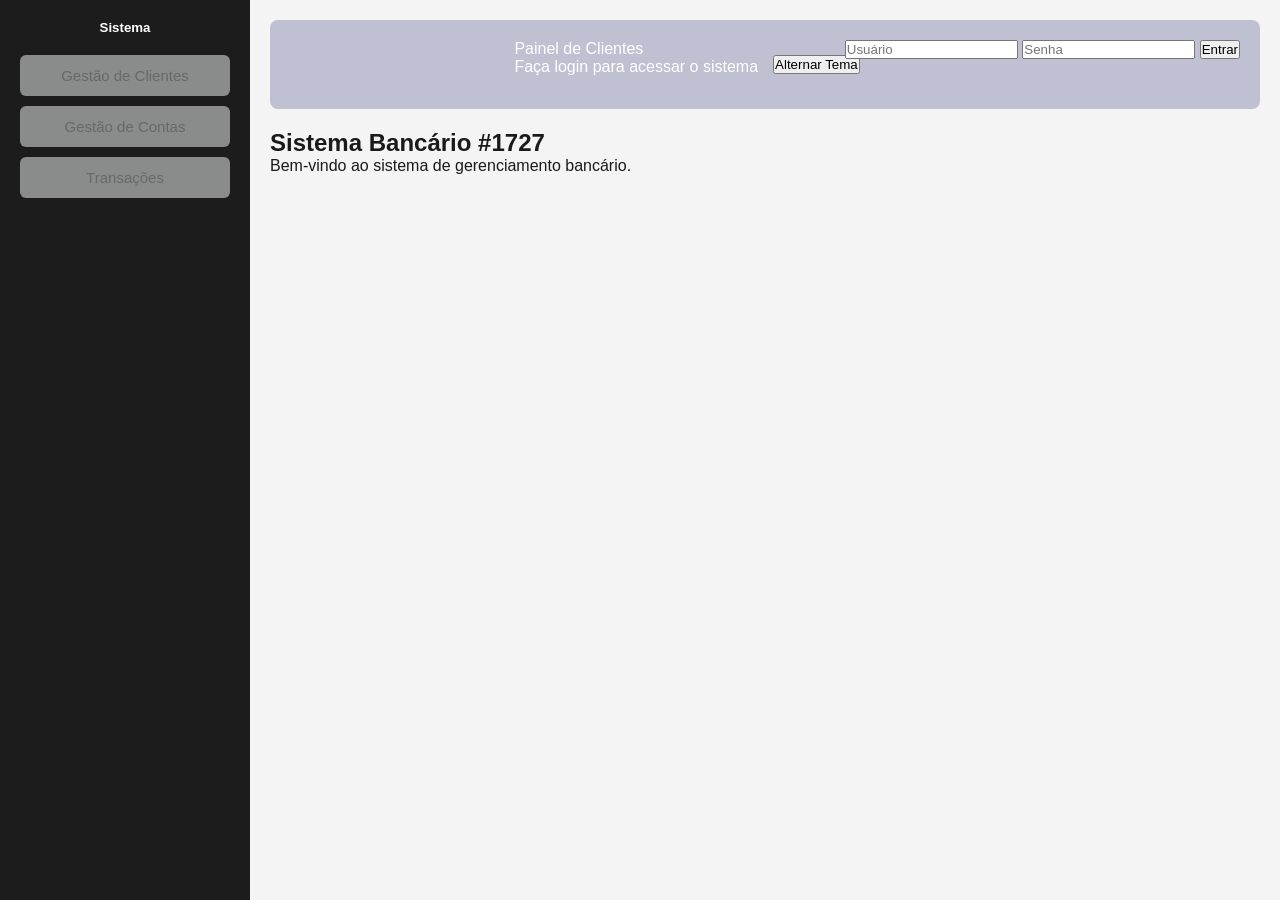
==== index.html @ b3d42ca2 "versão inicial" ====
<!doctype html>
<html lang="pt-BR">
  <head>
    <meta charset="UTF-8" />

    <meta name="viewport" content="width=device-width, initial-scale=1.0" />

    <title>Gestão de Clientes</title>

    <script src="js/api.js" defer></script>
    <script src="js/validacao.js" defer></script>
    <script src="js/ui.js" defer></script>
    <script src="js/main.js" defer></script>
    <script src="js/auth.js"></script>
    <link href="style.css" rel="stylesheet" />

    <script>
      protegerPagina();
      carregarBoasVindas();

    </script>
  </head>

  <body>
    <div class="wrap">
      <!-- Sidebar -->

      <div id="sidebar">
        <div class="sidebar-header">
          <h5 class="sidebar-title">Sistema</h5>
        </div>

        <div class="sidebar-body">
          <button
            type="button"
            class="btn"
            onclick="location.href = 'clientes.html'"
          >
            Gestão de Clientes
          </button>

          <button
            type="button"
            class="btn"
            onclick="location.href = 'contas.html'"
          >
            Gestão de Contas
          </button>

          <button
            type="button"
            class="btn"
            onclick="location.href = 'transacoes.html'"
          >
            Transações
          </button>

          <button id="logout">Sair</button>
        </div>
      </div>

      <section id="content">
        <!-- Main -->

        <main id="main">
          <div class="navbar">
            <div>
              <p id="usuarioLogado">Painel de Clientes</p>

              <p id="boasVindas">Faça login para acessar o sistema</p>
            </div>
   <!-- Adicione o botão no topo do <body> (ex: antes do <h1>) -->
    <button id="btn-tema" type="button">Alternar Tema</button>



            <form id="loginForm">
              <input type="text" id="usuario" placeholder="Usuário" required />

              <input type="password" id="senha" placeholder="Senha" required />

              <button type="button" onclick="entrar(event)">Entrar</button>

              <p id="mensagem"></p>
            </form>
          </div>
        </main>

        <article id="Box">
          <h2>Sistema Bancário #1727</h2>

          <p>Bem-vindo ao sistema de gerenciamento bancário.</p>

          

          
          </p>
        </article>
      </section>
    </div>
  </body>
</html>
---- style.css ----
body {
  font-family: Arial, Helvetica, sans-serif;
  background-color: #ffffff;
  color: #1a1a1a;
  transition:
    background-color 0.3s,
    color 0.3s;
}

body.dark {
  background-color: #121212;
  color: #e0e0e0;
}

body.dark table,
body.dark input,
body.dark select {
  background-color: #1e1e1e;
  color: #ffffff;
  border-color: #444444;
}
/* ====================================== */
/* RESET */
/* ====================================== */

* {
  margin: 0;
  padding: 0;
  box-sizing: border-box;
}

/* ====================================== */
/* LAYOUT */
/* ====================================== */

body {
  font-family: Arial, Helvetica, sans-serif;
  background-color: #f4f4f4;
}

.wrap {
  display: grid;
  grid-template-columns: 250px 1fr;
  min-height: 100vh;
}

/* ====================================== */
/* SIDEBAR */
/* ====================================== */

#sidebar {
  background-color: #1c1c1c;
  color: white;
  padding: 20px;
}

.sidebar-header {
  margin-bottom: 20px;
}

.sidebar-title {
  text-align: center;
}

.sidebar-body {
  display: flex;
  flex-direction: column;
  gap: 10px;
}

/* ====================================== */
/* BOTÕES MENU */
/* ====================================== */

.btn {
  width: 100%;
  padding: 12px;
  border: none;
  border-radius: 6px;

  background-color: #f8f9fa;

  cursor: pointer;

  font-size: 15px;

  transition: 0.2s;
}

.btn:hover {
  background-color: #e9ecef;
}

/* ====================================== */
/* CONTEÚDO */
/* ====================================== */

#content {
  padding: 20px;
}

/* ====================================== */
/* TOPO */
/* ====================================== */

#main {
  background-color: rgb(192, 192, 211);

  color: white;

  padding: 20px;

  border-radius: 8px;

  margin-bottom: 20px;
}

.navbar {
  display: flex;
  justify-content: flex-end;
}

/* ====================================== */
/* BOX CLIENTES */
/* ====================================== */

#box1 {
  background-color: white;

  padding: 20px;

  border-radius: 8px;

  box-shadow: 0 2px 6px rgba(0, 0, 0, 0.1);
}

#box1 h2 {
  margin-bottom: 20px;
}

/* ====================================== */
/* FORMULÁRIO */
/* ====================================== */

#btn-tema {
  /* margin-bottom: 10px; */
  margin: 15px;
  margin-right: -15px;
}
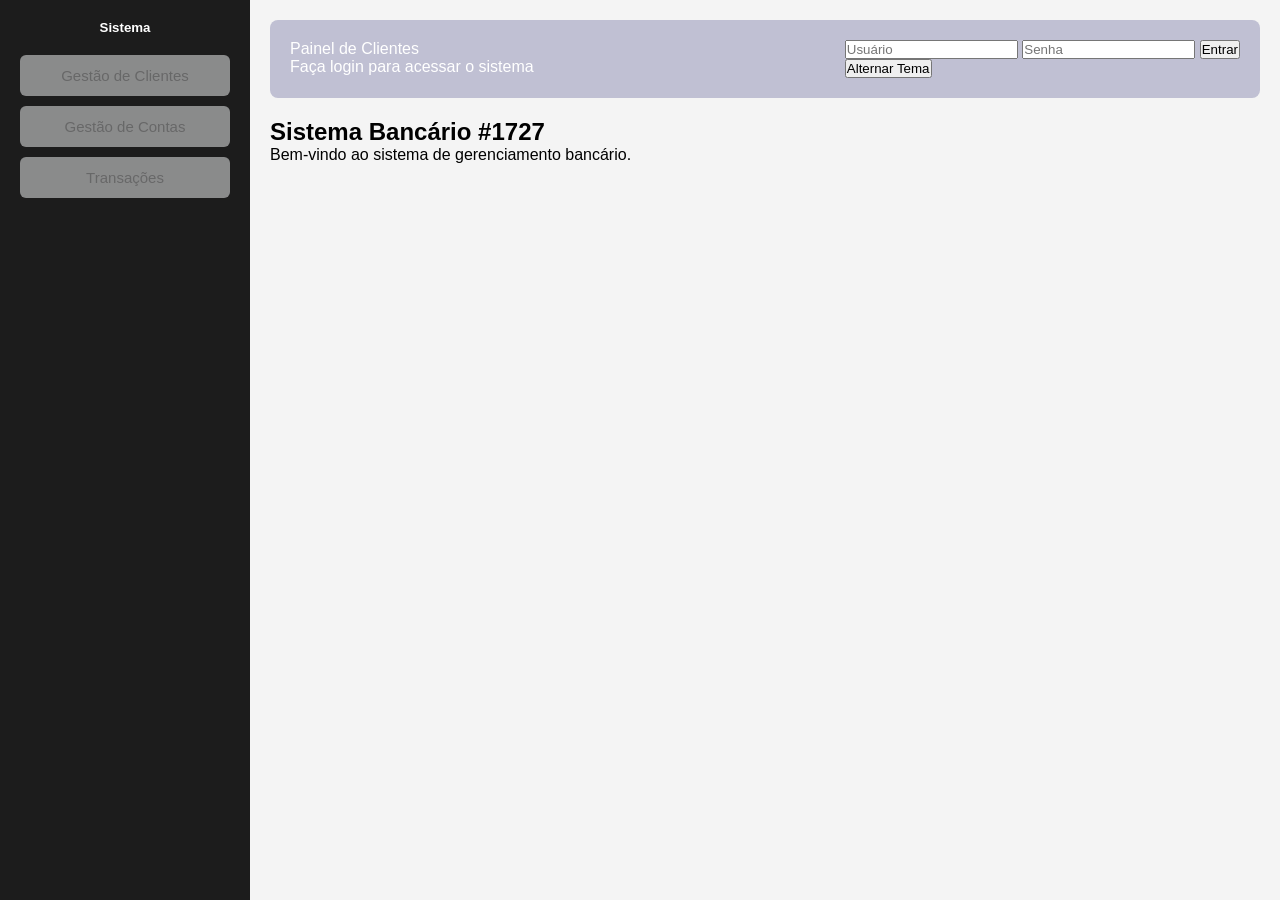
==== commit e2462217: ""ajuste do cancelar da tela contas e do css geral"" ====
--- a/index.html
+++ b/index.html
@@ -55,7 +55,7 @@
             Transações
           </button>
 
-          <button id="logout">Sair</button>
+          <button id="logout" class="btn">Sair</button>
         </div>
       </div>
 
@@ -70,7 +70,7 @@
               <p id="boasVindas">Faça login para acessar o sistema</p>
             </div>
    <!-- Adicione o botão no topo do <body> (ex: antes do <h1>) -->
-    <button id="btn-tema" type="button">Alternar Tema</button>
+    
 
 
 
@@ -82,6 +82,8 @@
               <button type="button" onclick="entrar(event)">Entrar</button>
 
               <p id="mensagem"></p>
+
+              <button id="btn-tema" type="button">Alternar Tema</button>
             </form>
           </div>
         </main>
--- a/style.css
+++ b/style.css
@@ -1,4 +1,4 @@
-body {
+/* body {
   font-family: Arial, Helvetica, sans-serif;
   background-color: #ffffff;
   color: #1a1a1a;
@@ -18,7 +18,7 @@
   background-color: #1e1e1e;
   color: #ffffff;
   border-color: #444444;
-}
+} */
 /* ====================================== */
 /* RESET */
 /* ====================================== */
@@ -117,7 +117,8 @@
 
 .navbar {
   display: flex;
-  justify-content: flex-end;
+  justify-content: space-between;
+  align-items: flex-start;
 }
 
 /* ====================================== */
@@ -126,11 +127,8 @@
 
 #box1 {
   background-color: white;
-
   padding: 20px;
-
   border-radius: 8px;
-
   box-shadow: 0 2px 6px rgba(0, 0, 0, 0.1);
 }
 
@@ -139,11 +137,61 @@
 }
 
 /* ====================================== */
-/* FORMULÁRIO */
+/* CARDS INTERNOS */
 /* ====================================== */
 
-#btn-tema {
-  /* margin-bottom: 10px; */
-  margin: 15px;
-  margin-right: -15px;
+.card {
+  background-color: #fafafa;
+  border: 1px solid #e0e0e0;
+  border-radius: 8px;
+  padding: 20px;
+  margin-bottom: 20px;
 }
+
+#form-cliente {
+  display: flex;
+  flex-direction: column;
+  gap: 10px;
+}
+
+#form-cliente input,
+#form-conta input,
+#form-conta select,
+#filtro-cliente-nome {
+  padding: 10px;
+  border: 1px solid #ccc;
+  border-radius: 6px;
+  width: 100%;
+}
+
+#form-cliente button,
+#form-conta button {
+  margin-top: 5px;
+  padding: 10px;
+  border: none;
+  border-radius: 6px;
+  cursor: pointer;
+}
+
+table {
+  width: 100%;
+  border-collapse: collapse;
+}
+
+th,
+td {
+  border: 1px solid #ddd;
+  padding: 12px;
+  text-align: left;
+}
+
+th {
+  background-color: #f1f1f1;
+}
+
+tr:nth-child(even) {
+  background-color: #fafafa;
+}
+#btn-cancelar {
+  display: none;
+}
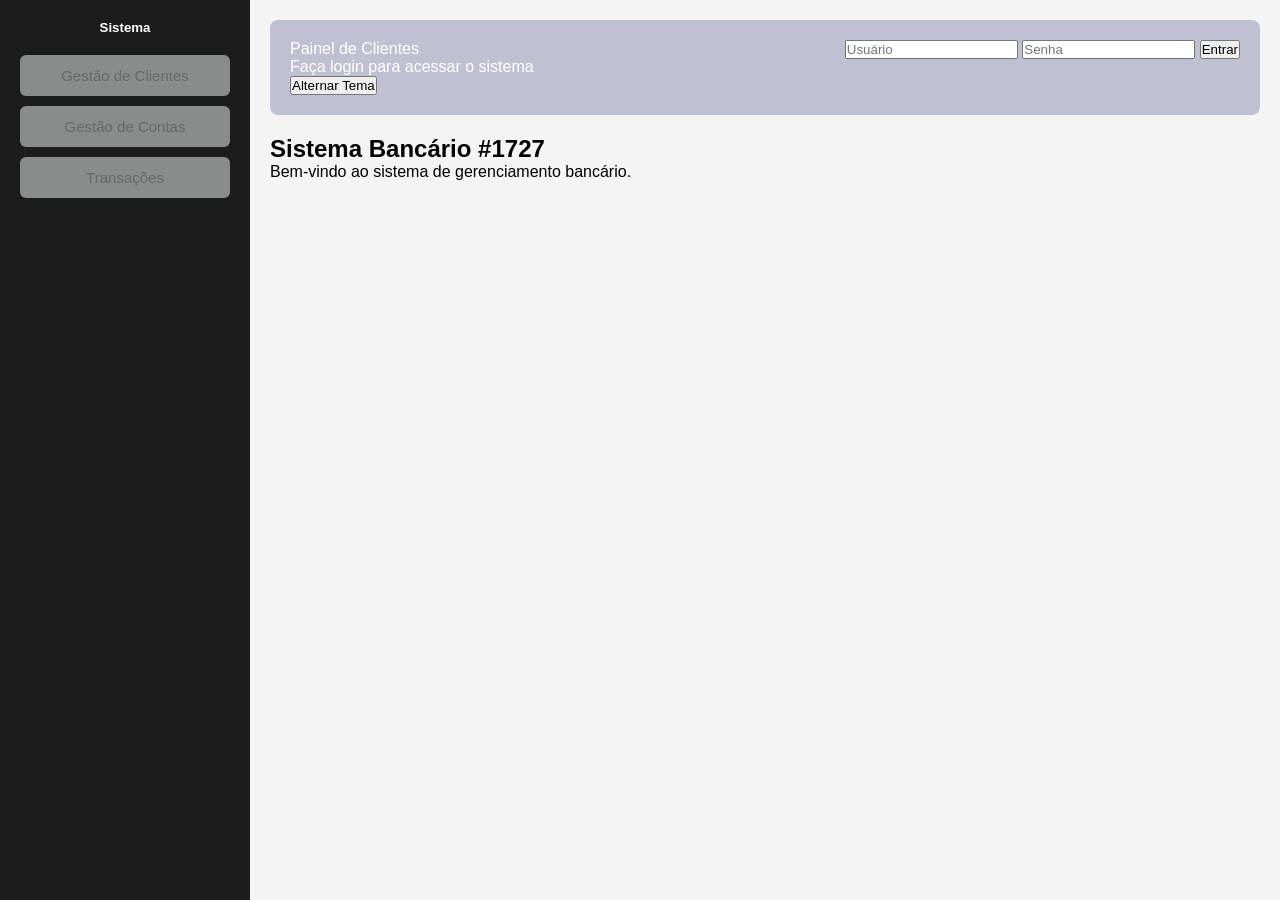
==== commit e0c4fb30: "Ajustes em validação de email, CPF, aplicação de REGEX, etc." ====
--- a/index.html
+++ b/index.html
@@ -2,7 +2,6 @@
 <html lang="pt-BR">
   <head>
     <meta charset="UTF-8" />
-
     <meta name="viewport" content="width=device-width, initial-scale=1.0" />
 
     <title>Gestão de Clientes</title>
@@ -17,7 +16,6 @@
     <script>
       protegerPagina();
       carregarBoasVindas();
-
     </script>
   </head>
 
@@ -68,11 +66,10 @@
               <p id="usuarioLogado">Painel de Clientes</p>
 
               <p id="boasVindas">Faça login para acessar o sistema</p>
+
+              <button id="btn-tema" type="button">Alternar Tema</button>
             </div>
-   <!-- Adicione o botão no topo do <body> (ex: antes do <h1>) -->
-    
-
-
+            <!-- Adicione o botão no topo do <body> (ex: antes do <h1>) -->
 
             <form id="loginForm">
               <input type="text" id="usuario" placeholder="Usuário" required />
@@ -82,8 +79,6 @@
               <button type="button" onclick="entrar(event)">Entrar</button>
 
               <p id="mensagem"></p>
-
-              <button id="btn-tema" type="button">Alternar Tema</button>
             </form>
           </div>
         </main>
@@ -92,11 +87,6 @@
           <h2>Sistema Bancário #1727</h2>
 
           <p>Bem-vindo ao sistema de gerenciamento bancário.</p>
-
-          
-
-          
-          </p>
         </article>
       </section>
     </div>
--- a/style.css
+++ b/style.css
@@ -1,24 +1,3 @@
-/* body {
-  font-family: Arial, Helvetica, sans-serif;
-  background-color: #ffffff;
-  color: #1a1a1a;
-  transition:
-    background-color 0.3s,
-    color 0.3s;
-}
-
-body.dark {
-  background-color: #121212;
-  color: #e0e0e0;
-}
-
-body.dark table,
-body.dark input,
-body.dark select {
-  background-color: #1e1e1e;
-  color: #ffffff;
-  border-color: #444444;
-} */
 /* ====================================== */
 /* RESET */
 /* ====================================== */
@@ -97,6 +76,8 @@
 
 #content {
   padding: 20px;
+  width: 100%;
+  overflow-x: hidden;
 }
 
 /* ====================================== */
@@ -195,3 +176,69 @@
 #btn-cancelar {
   display: none;
 }
+/* ====================================== */
+/* RESPONSIVIDADE */
+/* ====================================== */
+
+@media (max-width: 768px) {
+  .wrap {
+    grid-template-columns: 1fr;
+  }
+
+  #content {
+    width: 100%;
+    padding: 15px;
+  }
+
+  .sidebar-body {
+    flex-direction: row;
+    flex-wrap: wrap;
+  }
+
+  .btn {
+    flex: 1 1 45%;
+  }
+
+  .navbar {
+    flex-direction: column;
+    gap: 15px;
+  }
+
+  #loginForm {
+    width: 100%;
+    justify-content: flex-start;
+  }
+
+  table {
+    display: block;
+    overflow-x: auto;
+  }
+}
+
+@media (max-width: 480px) {
+  .btn {
+    flex: 1 1 100%;
+  }
+
+  #loginForm {
+    width: 100%;
+    display: flex;
+    flex-direction: column;
+  }
+
+  #loginForm input,
+  #loginForm button {
+    width: 100%;
+  }
+
+  #btn-tema {
+    width: fit-content;
+    margin-left: auto;
+  }
+
+  th,
+  td {
+    font-size: 14px;
+    padding: 8px;
+  }
+}
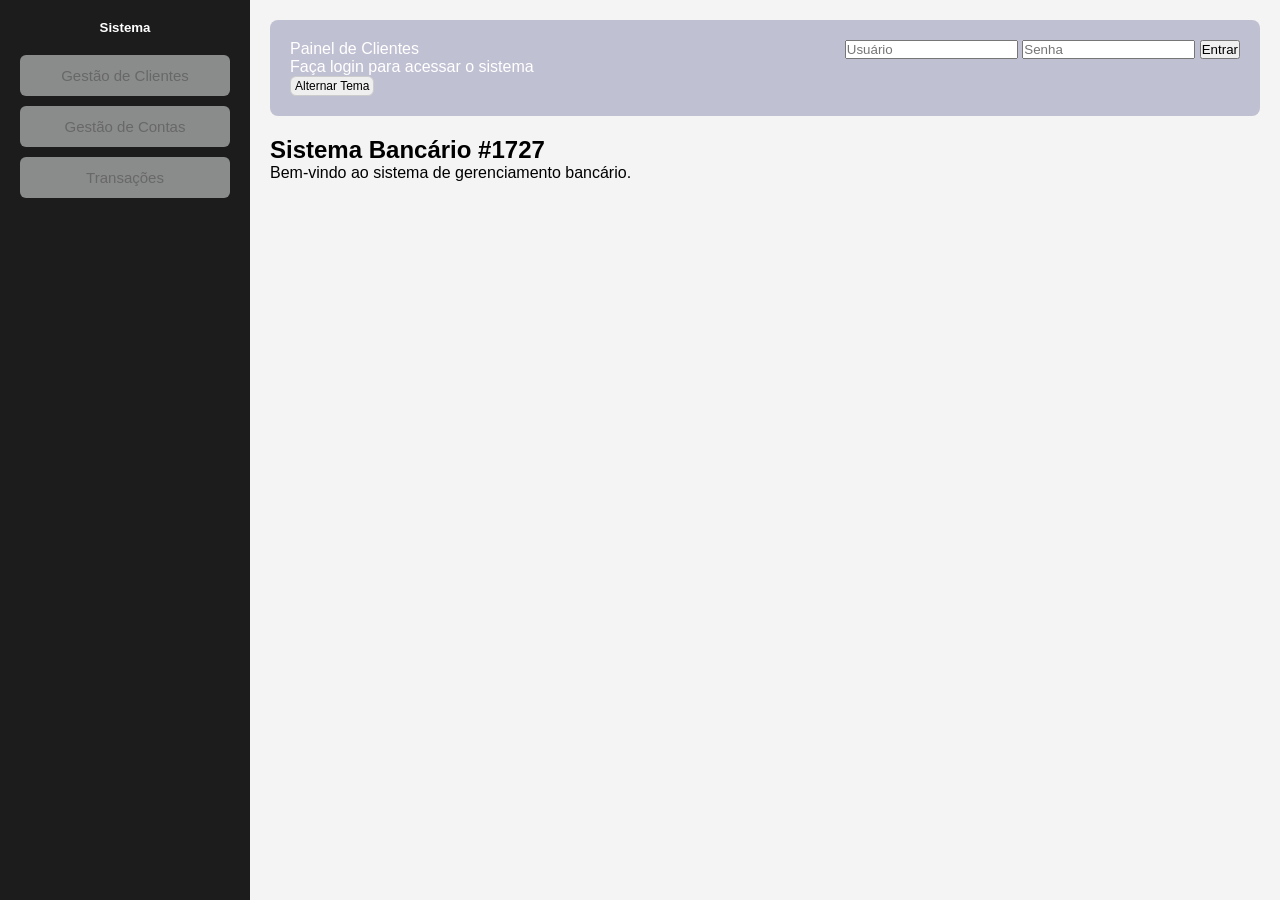
==== commit f5f78df4: "Aplicação da alternância de tema com persistência entre as páginas." ====
--- a/index.html
+++ b/index.html
@@ -11,6 +11,7 @@
     <script src="js/ui.js" defer></script>
     <script src="js/main.js" defer></script>
     <script src="js/auth.js"></script>
+    <script src="js/alternarTema.js" defer></script>
     <link href="style.css" rel="stylesheet" />
 
     <script>
--- a/style.css
+++ b/style.css
@@ -56,13 +56,9 @@
   padding: 12px;
   border: none;
   border-radius: 6px;
-
   background-color: #f8f9fa;
-
-  cursor: pointer;
-
+  cursor: pointer;
   font-size: 15px;
-
   transition: 0.2s;
 }
 
@@ -86,13 +82,9 @@
 
 #main {
   background-color: rgb(192, 192, 211);
-
   color: white;
-
   padding: 20px;
-
   border-radius: 8px;
-
   margin-bottom: 20px;
 }
 
@@ -103,7 +95,7 @@
 }
 
 /* ====================================== */
-/* BOX CLIENTES */
+/* BOX DE CONTEÚDO (CLIENTES / CONTAS) */
 /* ====================================== */
 
 #box1 {
@@ -118,7 +110,7 @@
 }
 
 /* ====================================== */
-/* CARDS INTERNOS */
+/* CARDS E FORMULÁRIOS INTERNOS */
 /* ====================================== */
 
 .card {
@@ -129,7 +121,8 @@
   margin-bottom: 20px;
 }
 
-#form-cliente {
+#form-cliente,
+#form-conta {
   display: flex;
   flex-direction: column;
   gap: 10px;
@@ -138,11 +131,14 @@
 #form-cliente input,
 #form-conta input,
 #form-conta select,
-#filtro-cliente-nome {
+#filtro-cliente-nome,
+.card-filtros input {
   padding: 10px;
   border: 1px solid #ccc;
   border-radius: 6px;
   width: 100%;
+  background-color: #fff;
+  font-size: 14px;
 }
 
 #form-cliente button,
@@ -152,7 +148,38 @@
   border: none;
   border-radius: 6px;
   cursor: pointer;
-}
+  background-color: #e9ecef;
+  font-size: 14px;
+  transition: 0.2s;
+}
+
+#form-cliente button:hover,
+#form-conta button:hover {
+  background-color: #ddd;
+}
+
+.saldo-info {
+  margin-top: 4px;
+  font-size: 14px;
+  color: #333;
+}
+
+/* Estilo para os cards de filtros */
+.card-filtros {
+  display: flex;
+  flex-direction: column;
+  gap: 15px;
+}
+
+.filtro-grupo {
+  display: flex;
+  flex-direction: column;
+  gap: 5px;
+}
+
+/* ====================================== */
+/* TABELAS */
+/* ====================================== */
 
 table {
   width: 100%;
@@ -173,9 +200,11 @@
 tr:nth-child(even) {
   background-color: #fafafa;
 }
+
 #btn-cancelar {
   display: none;
 }
+
 /* ====================================== */
 /* RESPONSIVIDADE */
 /* ====================================== */
@@ -204,11 +233,6 @@
     gap: 15px;
   }
 
-  #loginForm {
-    width: 100%;
-    justify-content: flex-start;
-  }
-
   table {
     display: block;
     overflow-x: auto;
@@ -218,17 +242,6 @@
 @media (max-width: 480px) {
   .btn {
     flex: 1 1 100%;
-  }
-
-  #loginForm {
-    width: 100%;
-    display: flex;
-    flex-direction: column;
-  }
-
-  #loginForm input,
-  #loginForm button {
-    width: 100%;
   }
 
   #btn-tema {
@@ -242,3 +255,240 @@
     padding: 8px;
   }
 }
+
+/* ====================================== */
+/* TRANSAÇÕES E FORMULÁRIOS ESPECÍFICOS */
+/* ====================================== */
+
+#form-transacao {
+  display: flex;
+  flex-direction: column;
+  gap: 12px;
+}
+
+#form-transacao input,
+#form-transacao select {
+  padding: 10px;
+  border: 1px solid #ccc;
+  border-radius: 6px;
+  width: 100%;
+  background-color: #fff;
+  font-size: 14px;
+}
+
+#form-transacao button[type="submit"] {
+  margin-top: 5px;
+  padding: 10px;
+  border: none;
+  border-radius: 6px;
+  cursor: pointer;
+  background-color: #e9ecef;
+  font-size: 14px;
+  transition: 0.2s;
+}
+
+#form-transacao button[type="submit"]:hover {
+  background-color: #ddd;
+}
+
+/* Tres campos na mesma linha (Tipo, Número e Dígito) */
+.campos-linha-tripla {
+  display: grid;
+  grid-template-columns: 1fr 1fr 120px;
+  gap: 10px;
+}
+
+/* Container de paginação */
+.paginacao-container {
+  display: flex;
+  align-items: center;
+  justify-content: space-between;
+}
+
+.paginacao-container button {
+  padding: 8px 16px;
+  border: 1px solid #ccc;
+  background-color: #fff;
+  border-radius: 4px;
+  cursor: pointer;
+}
+
+.paginacao-container button:hover {
+  background-color: #eee;
+}
+
+@media (max-width: 600px) {
+  .campos-linha-tripla {
+    grid-template-columns: 1fr;
+  }
+}
+
+/* ====================================== */
+/*          AJUSTE NOS BOTÕES             */
+/* ====================================== */
+
+/* ====================================== */
+/* AJUSTES NOS BOTÕES (EDITAR, EXCLUIR E TEMA) */
+/* ====================================== */
+
+/* Estilo geral para botões de ação nas tabelas/cards (Editar e Excluir) */
+.btn-editar,
+.btn-excluir {
+  display: inline-flex;
+  align-items: center;
+  justify-content: center;
+  padding: 6px 12px;
+  font-size: 13px;
+  border: 1px solid #ccc;
+  border-radius: 4px;
+  cursor: pointer;
+  transition:
+    background-color 0.2s ease,
+    transform 0.1s ease,
+    opacity 0.2s ease;
+}
+
+/* Espaçamento entre os botões quando estiverem juntos */
+.btn-editar {
+  margin-right: 6px;
+}
+
+/* Efeitos de Hover e Clique para Editar/Excluir */
+.btn-editar:hover,
+.btn-excluir:hover {
+  opacity: 0.85;
+}
+
+.btn-editar:active,
+.btn-excluir:active,
+#btn-tema:active {
+  transform: scale(0.96);
+}
+
+/* Botão Alternar Tema */
+#btn-tema {
+  display: inline-flex;
+  align-items: center;
+  justify-content: center;
+  padding: 2px 4px;
+  font-size: 12px;
+  border: 1px solid #ccc;
+  border-radius: 6px;
+  cursor: pointer;
+  transition:
+    background-color 0.2s ease,
+    transform 0.1s ease,
+    opacity 0.2s ease;
+}
+
+#btn-tema:hover {
+  opacity: 0.85;
+}
+
+/* Ajuste para que os botões de ação não quebrem linha nas tabelas */
+td .btn-editar,
+td .btn-excluir {
+  white-space: nowrap;
+}
+
+/* =======================================*/
+/*              TEMA ESCURO               */
+/* =======================================*/
+body.dark {
+  background-color: #0b132b;
+  color: #e0e6ed;
+}
+/* =======================================*/
+/*                  SIDEBAR               */
+/* =======================================*/
+body.dark #sidebar {
+  background-color: #070d1f;
+  color: #ffffff;
+}
+/* =======================================*/
+/*          CONTEÚDO PRINCIPAL           */
+/* =======================================*/
+body.dark #main {
+  background-color: #1c2541;
+  color: #ffffff;
+}
+/* =======================================*/
+/*              BOX PRINCIPAL             */
+/* =======================================*/
+body.dark #box1,
+body.dark #Box {
+  background-color: #151e3d;
+  color: #e0e6ed;
+  box-shadow: 0 2px 6px rgba(0, 0, 0, 0.5);
+  border: 1px solid #2a3a5e;
+}
+/* =======================================*/
+/*                  CARDS                 */
+/* =======================================*/
+body.dark .card {
+  background-color: #1c2541;
+  color: #e0e6ed;
+  border: 1px solid #2a3a5e;
+}
+/* =======================================*/
+/*                 TABELAS                */
+/* =======================================*/
+body.dark table {
+  background-color: #1c2541;
+  color: #e0e6ed;
+}
+body.dark th {
+  background-color: #070d1f;
+  color: #ff7b00;
+}
+body.dark td {
+  border-color: #2a3a5e;
+}
+body.dark tr:nth-child(even) {
+  background-color: #151e3d;
+}
+/* =======================================*/
+/*           INPUTS E SELECTS             */
+/* =======================================*/
+body.dark input,
+body.dark select {
+  background-color: #0b132b;
+  color: #ffffff;
+  border: 1px solid #2a3a5e;
+}
+body.dark input::placeholder {
+  color: #8d99ae;
+}
+/* =======================================*/
+/*                  BOTÕES                */
+/* =======================================*/
+body.dark .btn {
+  background-color: #2a3a5e;
+  color: #ffffff;
+}
+body.dark .btn:hover {
+  background-color: #ff7b00;
+}
+/* =======================================*/
+/*              BOTÃO DE TEMA             */
+/* =======================================*/
+body.dark #btn-tema {
+  background-color: #ff7b00;
+  color: #ffffff;
+}
+/* =======================================*/
+/*                MENSAGENS               */
+/* =======================================*/
+body.dark #area-mensagens,
+body.dark #erro-cliente,
+body.dark #erro-conta,
+body.dark #erro-transacao {
+  color: #ffb703;
+}
+/* =======================================*/
+/*          TEXTO DE BOAS-VINDAS          */
+/* =======================================*/
+body.dark #boasVindas,
+body.dark #usuarioLogado {
+  color: #ff7b00;
+}
